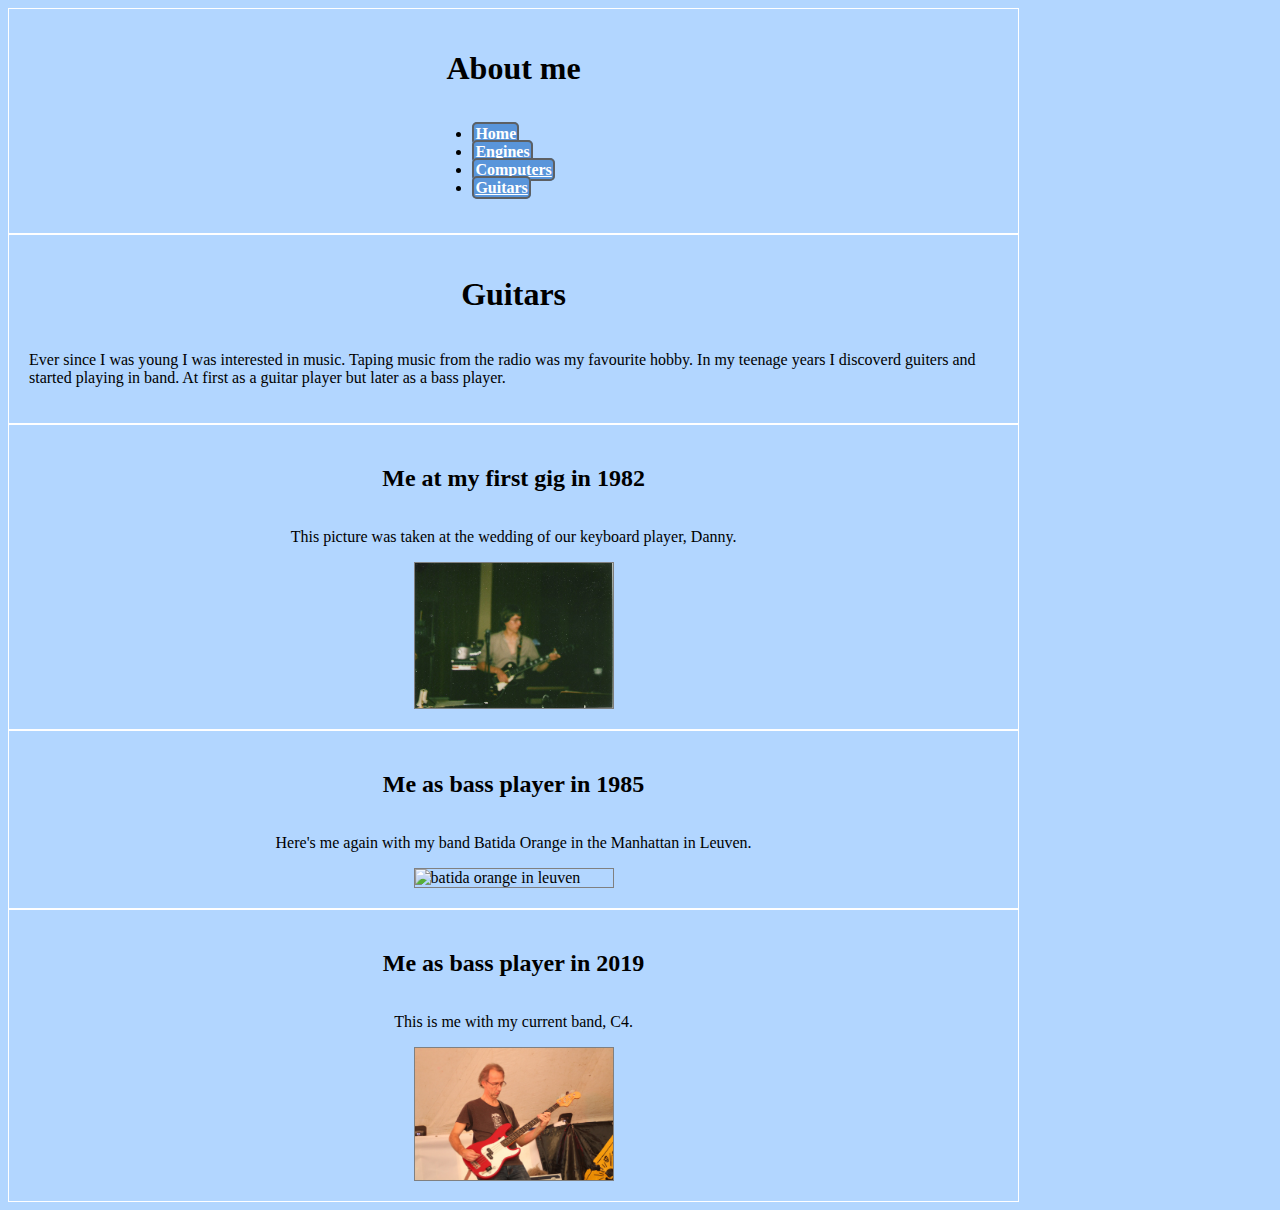
==== guitars.html @ ba66cfa5 "my website after 2,5 hours" ====
<!DOCTYPE html>
<html>
  <head>
    <meta charset='UTF-8'/>
    <title>Welcome to my pages!</title>
    <link rel='stylesheet' href='styles.css'/>
    <meta name='viewport' content='width=device-width, initial-scale=1.0, maximum-scale=1.0' />
  </head>
  <body>

    <header>
      <h1>About me</h1>
      <nav>
        <ul>
          <li><a href='index.html'>Home</a></li>
          <li><a href='engines.html'>Engines</a></li>
          <li><a href='computers.html'>Computers</a></li>
          <li><a href='guitars.html'>Guitars</a></li>
        </ul>
      </nav>
    </header>

    <article>
      <header>
        <h1>Guitars</h1>
        <p>Ever since I was young I was interested in music. Taping music from the radio was my favourite hobby. In my teenage years I discoverd guiters and started playing in band. At first as a guitar player but later as a bass player.</p>
      </header>
      <section>
        <h2>Me at my first gig in 1982</h2>
        <p>This picture was taken at the wedding of our keyboard player, Danny.</p><img src='images/Wijgmaal.jpg' width='75' alt='first gig in 1982'/>
      </section>
      <section>
        <h2>Me as bass player in 1985</h2>
        <p>Here's me again with my band Batida Orange in the Manhattan in Leuven.</p><img src='images/Manhattan.jpg' width='75' alt='batida orange in leuven'/>
      </section>
      <section>
        <h2>Me as bass player in 2019</h2>
        <p>This is me with my current band, C4.</p><img src='images/mechelen.jpg' width='75' alt='c4 in mechelen'/>
      </section>
    </article>

  </body>
</html>
---- styles.css ----
* {
  margin: 10;
  padding: 0;
  box-sizing: border-box;
}

body {
  display: flex;
  flex-wrap: wrap;
  background-color: grey;
}

header, section {
  width: 80%;
  display: flex;
  justify-content: center;
  align-items: center;
  flex-direction: column;
  border: 1px solid #fff;
  padding: 20px;
}

img {
  width: 200px;
  border: 1px solid grey;
}

a {
  color: #FFF;
  background-color: #5995DA;    /* Blue */
  font-weight: bold;
  padding: 1px;
  text-align: center;
  border: 2px solid #5D6063;    /* Dark gray */
  border-radius: 5px;
  width: 200px;
  margin: 20px auto;
}

/* Mobile Styles */
@media only screen and (max-width: 500px) {
  body {
    background-color: grey
  }
}

/* Tablet Styles */
@media only screen and (min-width: 501px) and (max-width: 960px) {
  body {
    background-color: #F5CF8E; /* Yellow */
  }
}

/* Desktop Styles */
@media only screen and (min-width: 961px) {
  body {
    background-color: #B2D6FF; /* Blue */
  }
}
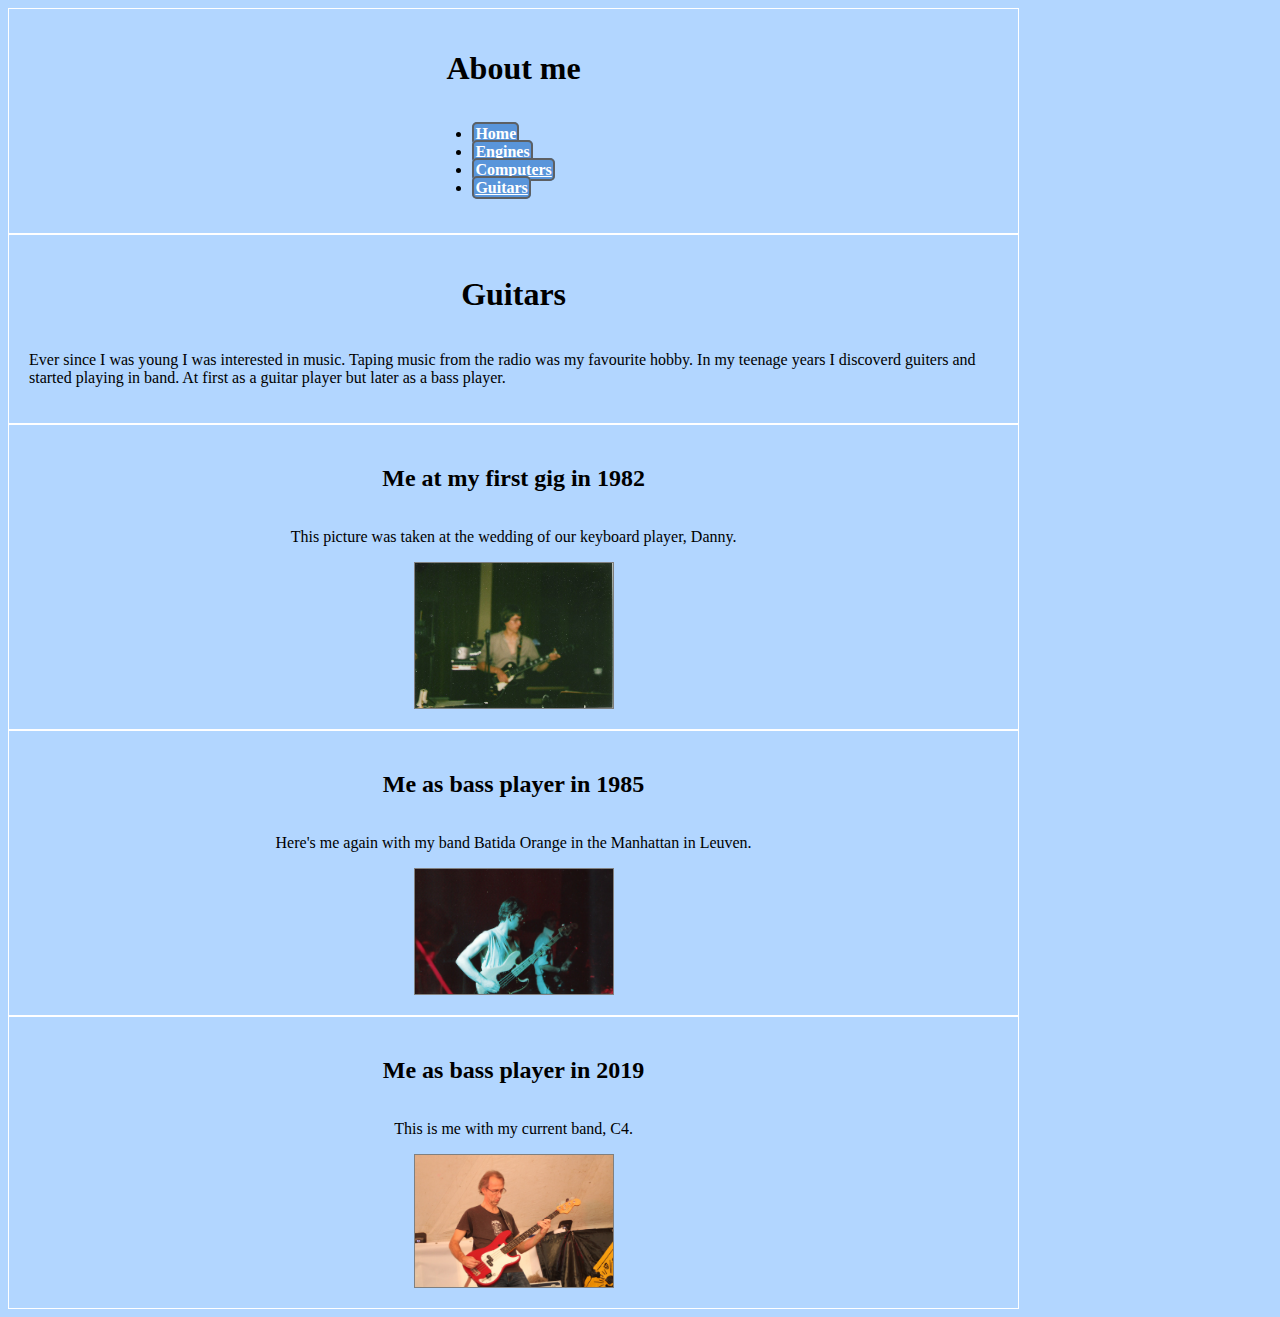
==== commit cff2d295: "upper-lowercase" ====
--- a/guitars.html
+++ b/guitars.html
@@ -31,7 +31,7 @@
       </section>
       <section>
         <h2>Me as bass player in 1985</h2>
-        <p>Here's me again with my band Batida Orange in the Manhattan in Leuven.</p><img src='images/Manhattan.jpg' width='75' alt='batida orange in leuven'/>
+        <p>Here's me again with my band Batida Orange in the Manhattan in Leuven.</p><img src='images/manhattan.jpg' width='75' alt='batida orange in leuven'/>
       </section>
       <section>
         <h2>Me as bass player in 2019</h2>
